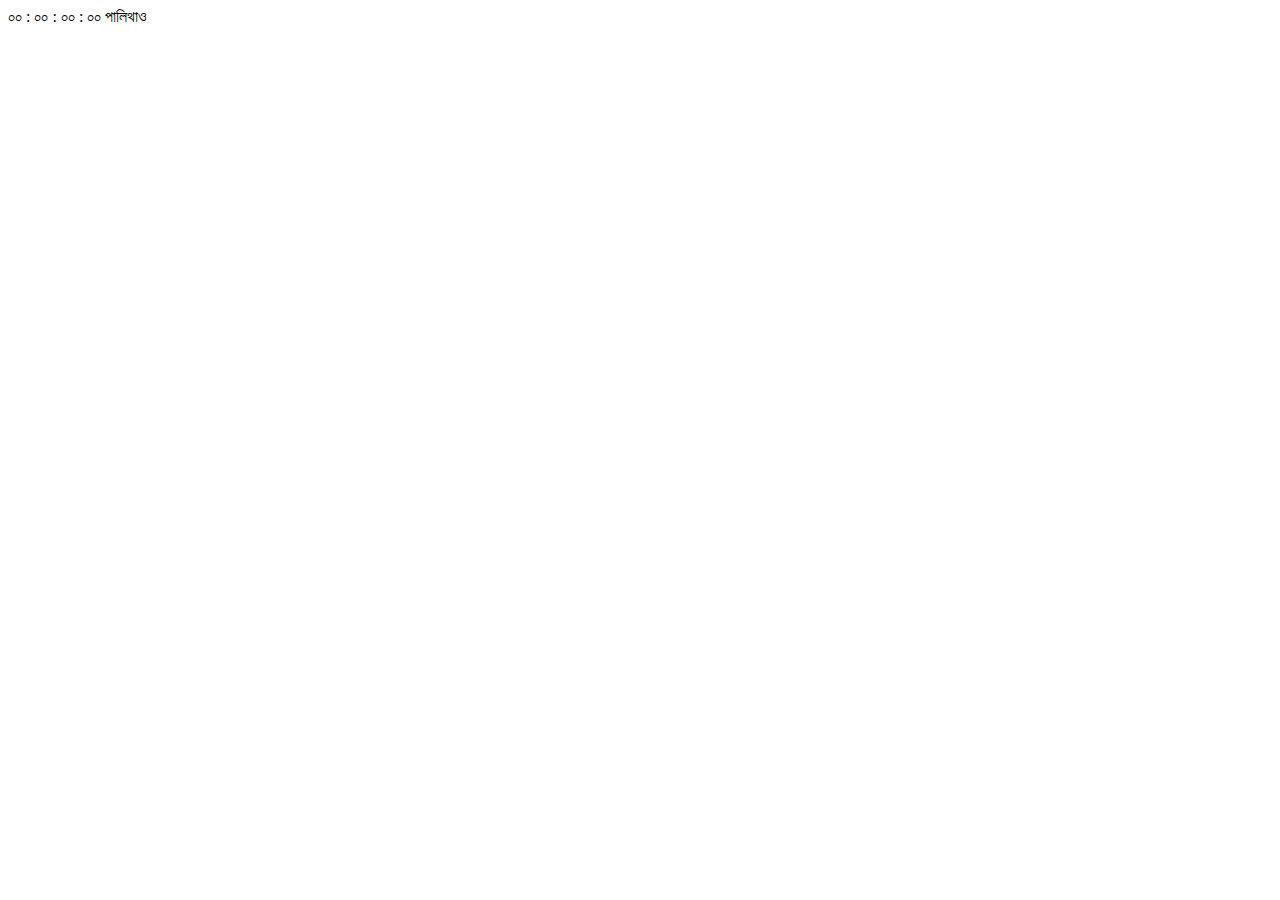
==== index.html @ ca0744cb "Create index.html" ====
<!DOCTYPE html>
<html lang="en">
<head>
    <title>JavaScript Clock</title>
    <meta charset="UTF-8">
    <link rel="stylesheet" href="style.css">
</head>
<body>
    <div class="container">
        <span id="hours">০০</span>
        <span>:</span>
        <span id="minutes">০০</span>
        <span>:</span>
        <span id="seconds">০০</span>
        <span>:</span>
        <span id="milliseconds">০০</span>
        <span id="session">&#2474;&#2494;&#2482;&#2495;&#2469;&#2494;&#2451;</span> 
    </div>
    <script src="script.js" defer></script>
</body>
</html>
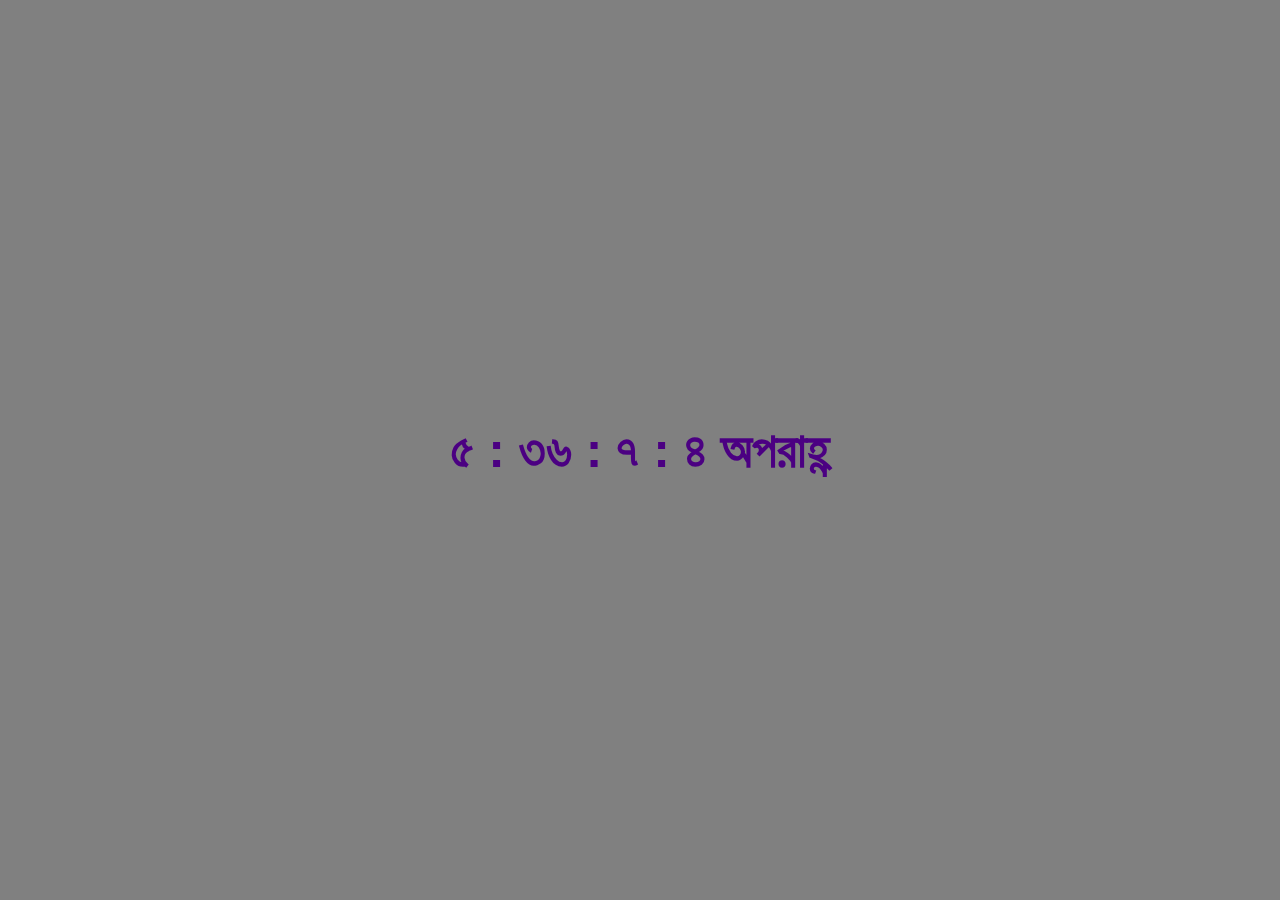
==== commit d1b07f17: "Update index.html" ====
--- a/style.css
+++ b/style.css
@@ -0,0 +1,16 @@
+body {
+    font-family: 'SolaimanLipi', Arial, sans-serif;
+    margin: 0%;
+    padding: 0%;
+    background-color: grey;
+}
+
+.container {
+    color: indigo;
+    font-weight: bold;
+    position: absolute;
+    top: 50%;
+    left: 50%;
+    transform: translate(-50%, -50%);
+    font-size: 50px;
+}
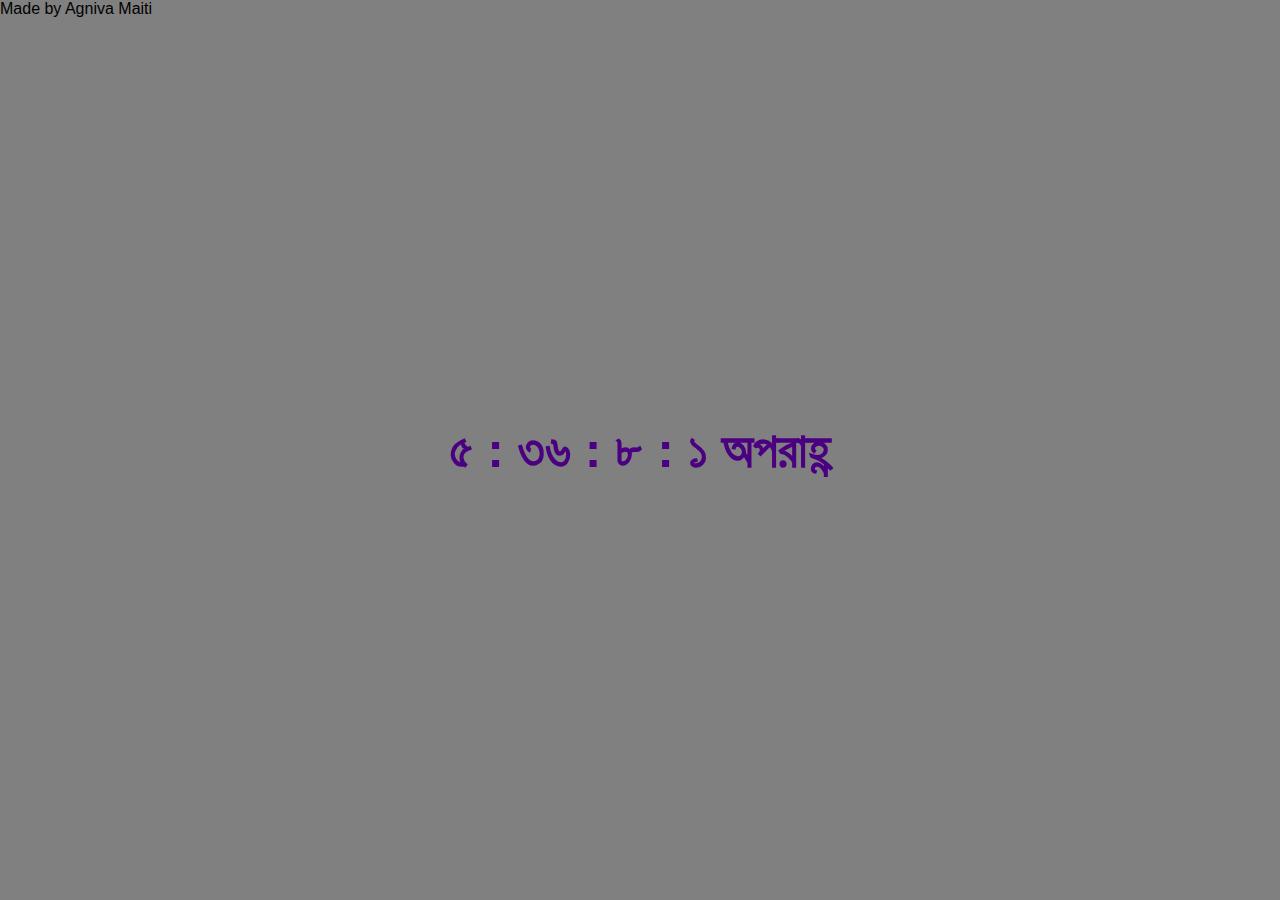
==== commit fc883541: "Update index.html" ====
--- a/index.html
+++ b/index.html
@@ -14,8 +14,9 @@
         <span id="seconds">০০</span>
         <span>:</span>
         <span id="milliseconds">০০</span>
-        <span id="session">&#2474;&#2494;&#2482;&#2495;&#2469;&#2494;&#2451;</span> 
+        <span id="session"></span> 
     </div>
+    <div class="made-by">Made by Agniva Maiti</div> 
     <script src="script.js" defer></script>
 </body>
 </html>
